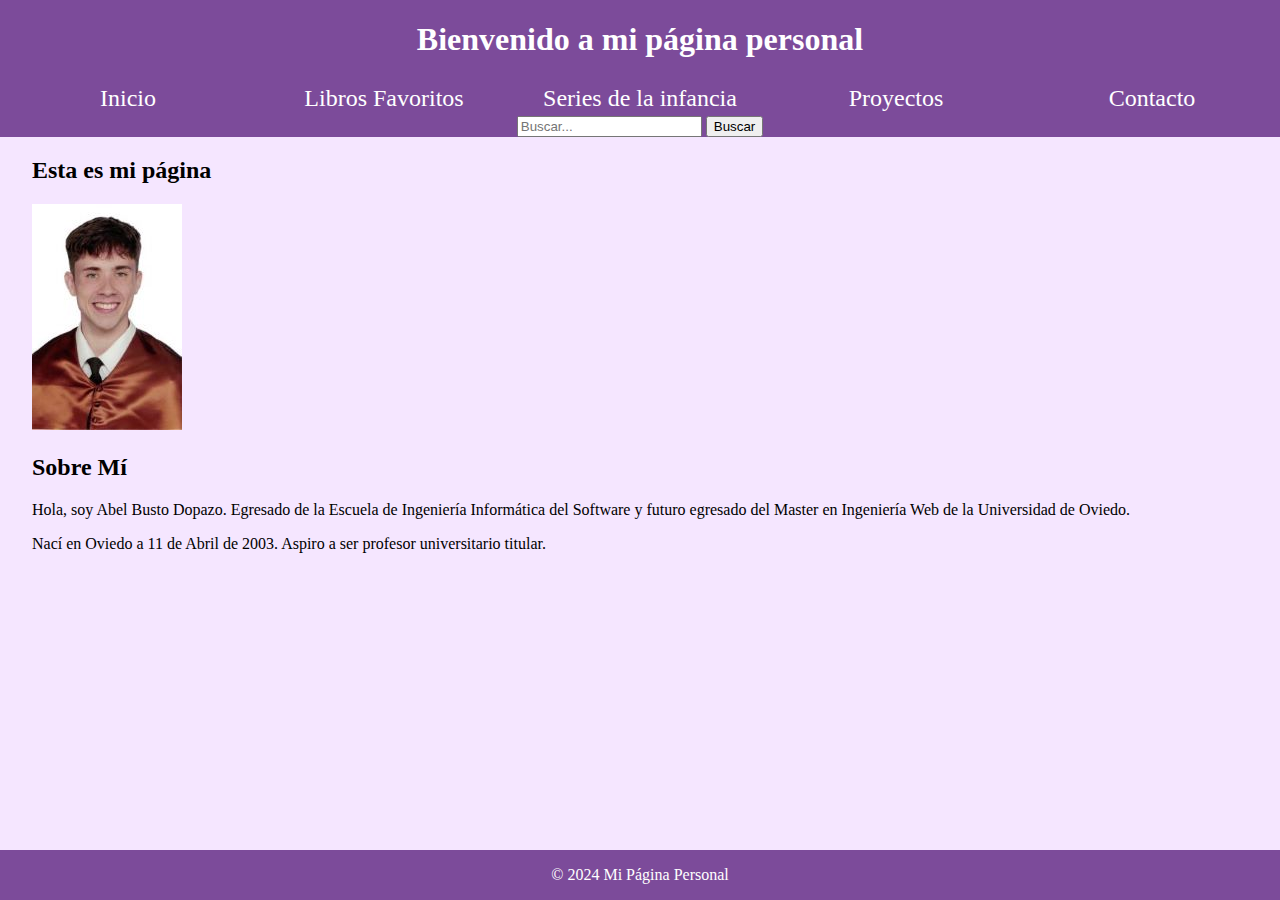
==== index.html @ 3af9fd6a "Add files via upload" ====
<!DOCTYPE html>
<html lang="es">

<head>
    <meta charset="UTF-8">
    <meta name="viewport" content="width=device-width, initial-scale=1.0">
    <meta name="name" content="Abel Busto Dopazo" />
    <meta name="description"
        content="Página personal del alumno Abel Busto Dopazo del Master de Ingeniería Web de la Universidad de Oviedo" />
    <meta name="keywords" content="proyectos,fax" />
    <title>Mi Página Personal</title>
    <link rel="stylesheet" href="./css/main.css">
    <!-- Hotjar Tracking Code for Sitio 5198346 (falta el nombre) -->
    <script>
        (function (h, o, t, j, a, r) {
            h.hj = h.hj || function () { (h.hj.q = h.hj.q || []).push(arguments) };
            h._hjSettings = { hjid: 5198346, hjsv: 6 };
            a = o.getElementsByTagName('head')[0];
            r = o.createElement('script'); r.async = 1;
            r.src = t + h._hjSettings.hjid + j + h._hjSettings.hjsv;
            a.appendChild(r);
        })(window, document, 'https://static.hotjar.com/c/hotjar-', '.js?sv=');
    </script>
    <script src="https://code.jquery.com/jquery-3.6.0.min.js"></script>
    <script src="js/index.js"></script>
</head>

<body>
    <header>
        <h1>Bienvenido a mi página personal</h1>
        <nav>
            <a href="index.html">Inicio</a>
            <a href="books.html">Libros Favoritos</a>
            <a href="series.html">Series de la infancia</a>
            <a href="proyectos.html">Proyectos</a>
            <a href="contacto.html">Contacto</a>
        </nav>
        <form id="searchForm" onsubmit="handleSearch(event)">
            <input type="text" id="searchInput" placeholder="Buscar..." required>
            <button type="submit">Buscar</button>
        </form>
    </header>
    <main>
        <h2>Esta es mi página</h2>
        <image src="images/yo.jpg">
            <h2>Sobre Mí</h2>
            <p>
                Hola, soy Abel Busto Dopazo. Egresado de la Escuela de Ingeniería Informática del Software y futuro
                egresado del Master en Ingeniería Web de la Universidad de Oviedo.
            </p>
            <p>
                Nací en Oviedo a 11 de Abril de 2003. Aspiro a ser profesor universitario titular.
            </p>
    </main>
    <footer>
        <p>&copy; 2024 Mi Página Personal</p>
    </footer>
</body>

</html>
---- css/main.css ----
img {
    width: auto;
    height: auto;
}

html,
body {
    height: 100%;
    margin: 0;
    display: flex;
    flex-direction: column;
    background-color: #f5e6ff;
}

header,
footer {
    background-color: #7C4B9A;
}

header {
    display: flex;
    flex-direction: column;
    align-items: center;
    justify-content: center;
    height: fit-content;
}

h1,
nav,
nav a,
footer {
    color: white;
}

nav {
    display: flex;
    flex-direction: row;
    width: 100%;
    height: 100%;
    justify-content: space-between;
    font-size: 1.5em;
}

nav a {
    flex: 1;
    display: flex;
    align-items: center;
    justify-content: center;
    text-align: center;
    text-decoration: none;
    padding: 0.2em;
}

nav a:hover {
    background-color: white;
    color: purple;
}

footer {
    display: flex;
    align-items: center;
    justify-content: center;
    width: 100%;
    position: fixed;
    bottom: 0;
}

main {
    margin: 0em 2em 0em;
}

p {
    text-align: justify;
}

form.input {
    width: 20em;
}
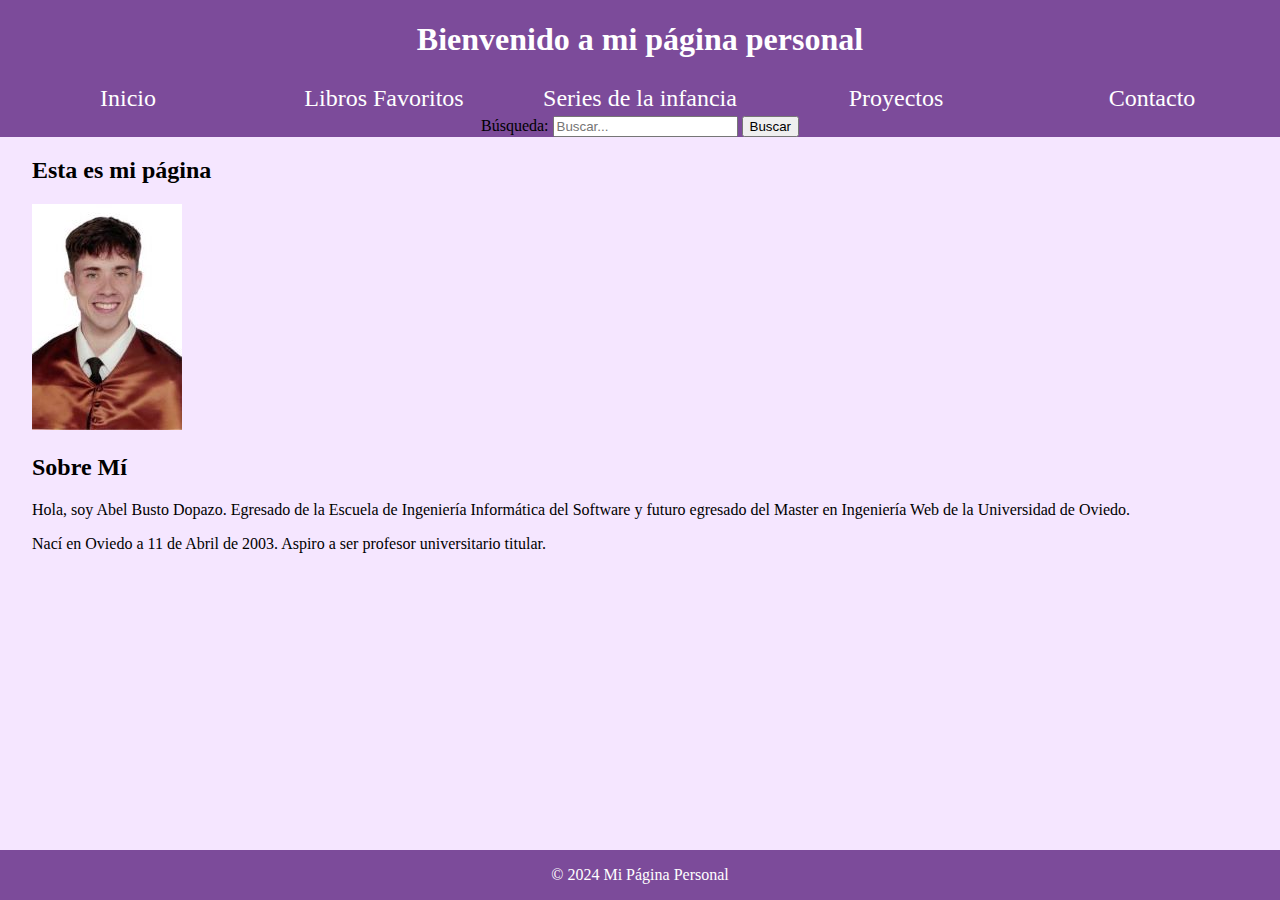
==== commit 4828c37d: "fdg" ====
--- a/index.html
+++ b/index.html
@@ -36,13 +36,14 @@
             <a href="contacto.html">Contacto</a>
         </nav>
         <form id="searchForm" onsubmit="handleSearch(event)">
+            <label for="searchInput">Búsqueda:</label>
             <input type="text" id="searchInput" placeholder="Buscar..." required>
             <button type="submit">Buscar</button>
         </form>
     </header>
     <main>
         <h2>Esta es mi página</h2>
-        <image src="images/yo.jpg">
+        <image src="images/yo.jpg" alt="Una imagen de mi carita bonita">
             <h2>Sobre Mí</h2>
             <p>
                 Hola, soy Abel Busto Dopazo. Egresado de la Escuela de Ingeniería Informática del Software y futuro
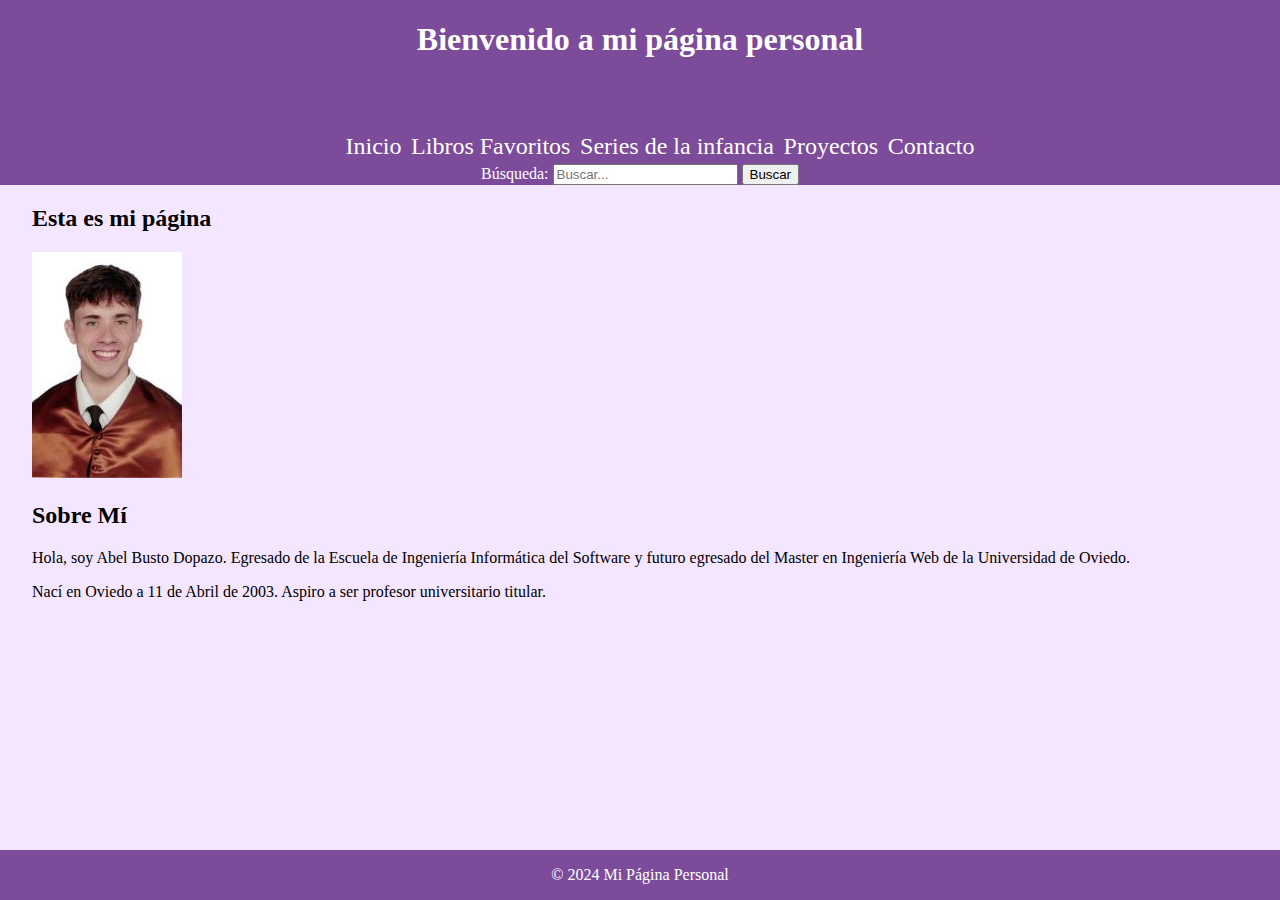
==== commit e42af083: "sdfsd" ====
--- a/index.html
+++ b/index.html
@@ -8,7 +8,7 @@
     <meta name="description"
         content="Página personal del alumno Abel Busto Dopazo del Master de Ingeniería Web de la Universidad de Oviedo" />
     <meta name="keywords" content="proyectos,fax" />
-    <title>Mi Página Personal</title>
+    <title>Mi página personal          </title>
     <link rel="stylesheet" href="./css/main.css">
     <!-- Hotjar Tracking Code for Sitio 5198346 (falta el nombre) -->
     <script>
@@ -29,11 +29,13 @@
     <header>
         <h1>Bienvenido a mi página personal</h1>
         <nav>
-            <a href="index.html">Inicio</a>
-            <a href="books.html">Libros Favoritos</a>
-            <a href="series.html">Series de la infancia</a>
-            <a href="proyectos.html">Proyectos</a>
-            <a href="contacto.html">Contacto</a>
+            <ul>
+                <li><a href="index.html">Inicio</a></li>
+                <li><a href="books.html">Libros Favoritos</a></li>
+                <li><a href="series.html">Series de la infancia</a></li>
+                <li><a href="proyectos.html">Proyectos</a></li>
+                <li><a href="contacto.html">Contacto</a></li>
+            </ul>
         </nav>
         <form id="searchForm" onsubmit="handleSearch(event)">
             <label for="searchInput">Búsqueda:</label>
--- a/css/main.css
+++ b/css/main.css
@@ -18,6 +18,7 @@
 }
 
 header {
+    color: white;
     display: flex;
     flex-direction: column;
     align-items: center;
@@ -69,10 +70,20 @@
     margin: 0em 2em 0em;
 }
 
-p {
-    text-align: justify;
+form.input {
+    width: 20em;
 }
 
-form.input {
-    width: 20em;
-}+ul {
+    list-style-type: none;              
+    display: flex;        
+    width: 100%;
+    height: 100%;
+    align-items: center;
+    justify-content: center; 
+  }
+
+  ul li {
+   
+    text-align: center;  
+  }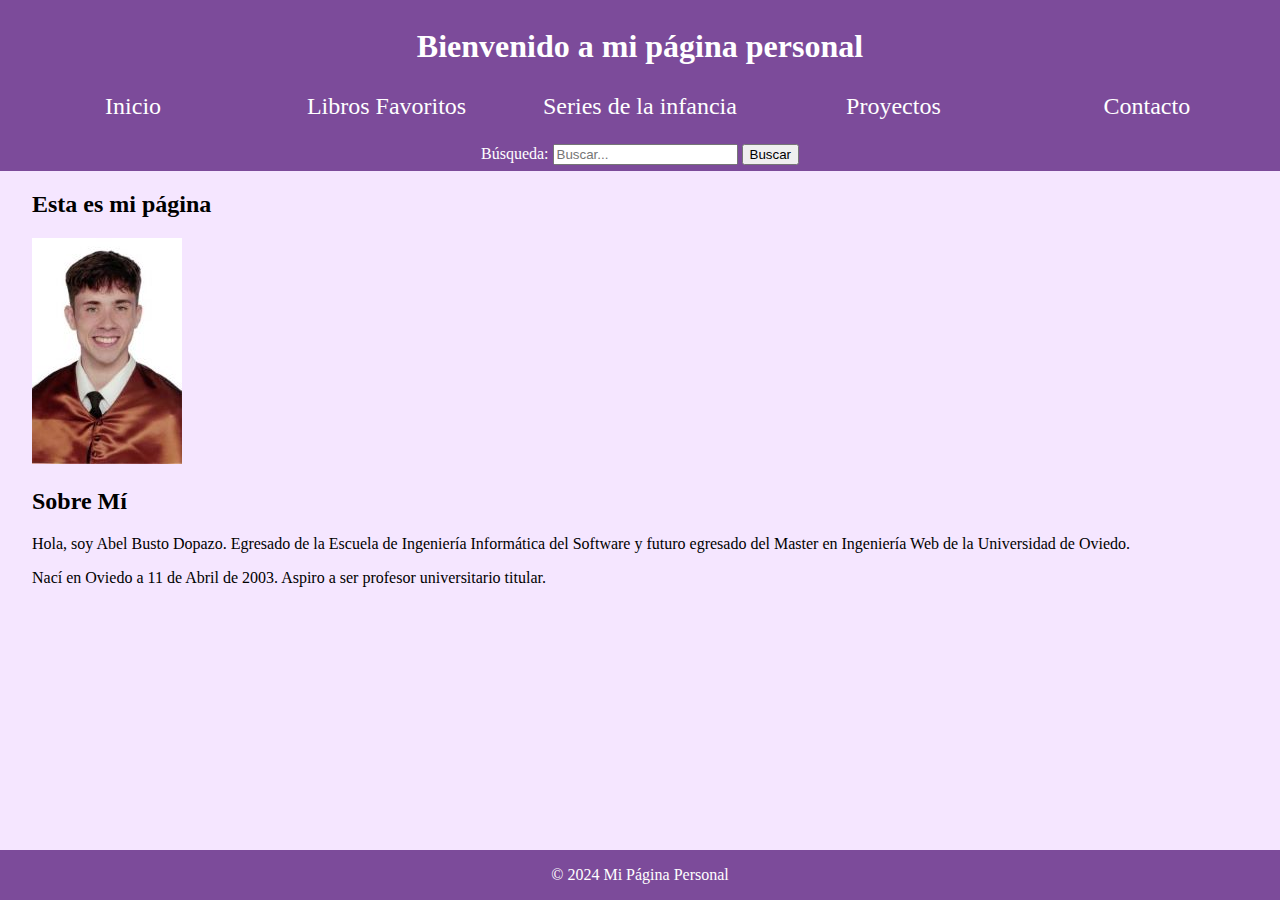
==== commit c936d5b5: "Add files via upload" ====
--- a/index.html
+++ b/index.html
@@ -29,13 +29,11 @@
     <header>
         <h1>Bienvenido a mi página personal</h1>
         <nav>
-            <ul>
-                <li><a href="index.html">Inicio</a></li>
-                <li><a href="books.html">Libros Favoritos</a></li>
-                <li><a href="series.html">Series de la infancia</a></li>
-                <li><a href="proyectos.html">Proyectos</a></li>
-                <li><a href="contacto.html">Contacto</a></li>
-            </ul>
+            <a href="index.html">Inicio</a>
+            <a href="books.html">Libros Favoritos</a>
+            <a href="series.html">Series de la infancia</a>
+            <a href="proyectos.html">Proyectos</a>
+            <a href="contacto.html">Contacto</a>
         </nav>
         <form id="searchForm" onsubmit="handleSearch(event)">
             <label for="searchInput">Búsqueda:</label>
--- a/css/main.css
+++ b/css/main.css
@@ -1,8 +1,3 @@
-img {
-    width: auto;
-    height: auto;
-}
-
 html,
 body {
     height: 100%;
@@ -24,6 +19,7 @@
     align-items: center;
     justify-content: center;
     height: fit-content;
+    padding: 0.4em;
 }
 
 h1,
@@ -35,11 +31,12 @@
 
 nav {
     display: flex;
-    flex-direction: row;
+    flex-direction: row; 
+    justify-content: space-around; 
     width: 100%;
     height: 100%;
-    justify-content: space-between;
     font-size: 1.5em;
+    flex-wrap: wrap; 
 }
 
 nav a {
@@ -49,7 +46,7 @@
     justify-content: center;
     text-align: center;
     text-decoration: none;
-    padding: 0.2em;
+    padding: 0.3em;
 }
 
 nav a:hover {
@@ -74,16 +71,7 @@
     width: 20em;
 }
 
-ul {
-    list-style-type: none;              
-    display: flex;        
-    width: 100%;
-    height: 100%;
-    align-items: center;
-    justify-content: center; 
-  }
+form {
+    padding-top: 1em;
+}
 
-  ul li {
-   
-    text-align: center;  
-  }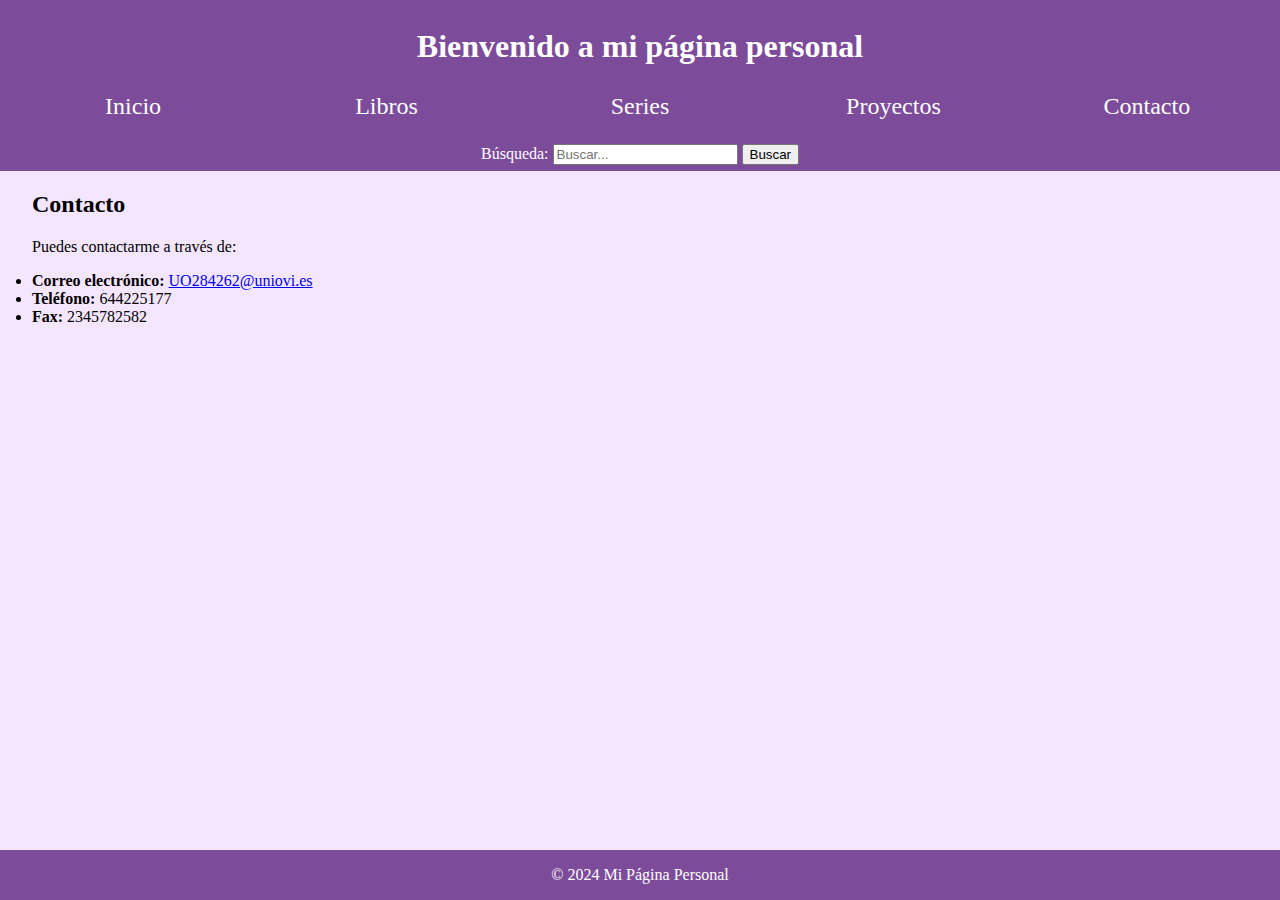
==== commit db9d9f7b: "sdf" ====
--- a/index.html
+++ b/index.html
@@ -8,19 +8,8 @@
     <meta name="description"
         content="Página personal del alumno Abel Busto Dopazo del Master de Ingeniería Web de la Universidad de Oviedo" />
     <meta name="keywords" content="proyectos,fax" />
-    <title>Mi página personal          </title>
+    <title>Mi Página Personal</title>
     <link rel="stylesheet" href="./css/main.css">
-    <!-- Hotjar Tracking Code for Sitio 5198346 (falta el nombre) -->
-    <script>
-        (function (h, o, t, j, a, r) {
-            h.hj = h.hj || function () { (h.hj.q = h.hj.q || []).push(arguments) };
-            h._hjSettings = { hjid: 5198346, hjsv: 6 };
-            a = o.getElementsByTagName('head')[0];
-            r = o.createElement('script'); r.async = 1;
-            r.src = t + h._hjSettings.hjid + j + h._hjSettings.hjsv;
-            a.appendChild(r);
-        })(window, document, 'https://static.hotjar.com/c/hotjar-', '.js?sv=');
-    </script>
     <script src="https://code.jquery.com/jquery-3.6.0.min.js"></script>
     <script src="js/index.js"></script>
 </head>
@@ -30,8 +19,8 @@
         <h1>Bienvenido a mi página personal</h1>
         <nav>
             <a href="index.html">Inicio</a>
-            <a href="books.html">Libros Favoritos</a>
-            <a href="series.html">Series de la infancia</a>
+            <a href="books.html">Libros</a>
+            <a href="series.html">Series</a>
             <a href="proyectos.html">Proyectos</a>
             <a href="contacto.html">Contacto</a>
         </nav>
@@ -42,16 +31,12 @@
         </form>
     </header>
     <main>
-        <h2>Esta es mi página</h2>
-        <image src="images/yo.jpg" alt="Una imagen de mi carita bonita">
-            <h2>Sobre Mí</h2>
-            <p>
-                Hola, soy Abel Busto Dopazo. Egresado de la Escuela de Ingeniería Informática del Software y futuro
-                egresado del Master en Ingeniería Web de la Universidad de Oviedo.
-            </p>
-            <p>
-                Nací en Oviedo a 11 de Abril de 2003. Aspiro a ser profesor universitario titular.
-            </p>
+        <h2>Contacto</h2>
+        <p>Puedes contactarme a través de:
+            <li><strong>Correo electrónico:</strong> <a href="UO284262@uniovi.es">UO284262@uniovi.es</a></li>
+            <li><strong>Teléfono:</strong> 644225177</li>
+            <li><strong>Fax:</strong> 2345782582</li>
+        </p>
     </main>
     <footer>
         <p>&copy; 2024 Mi Página Personal</p>
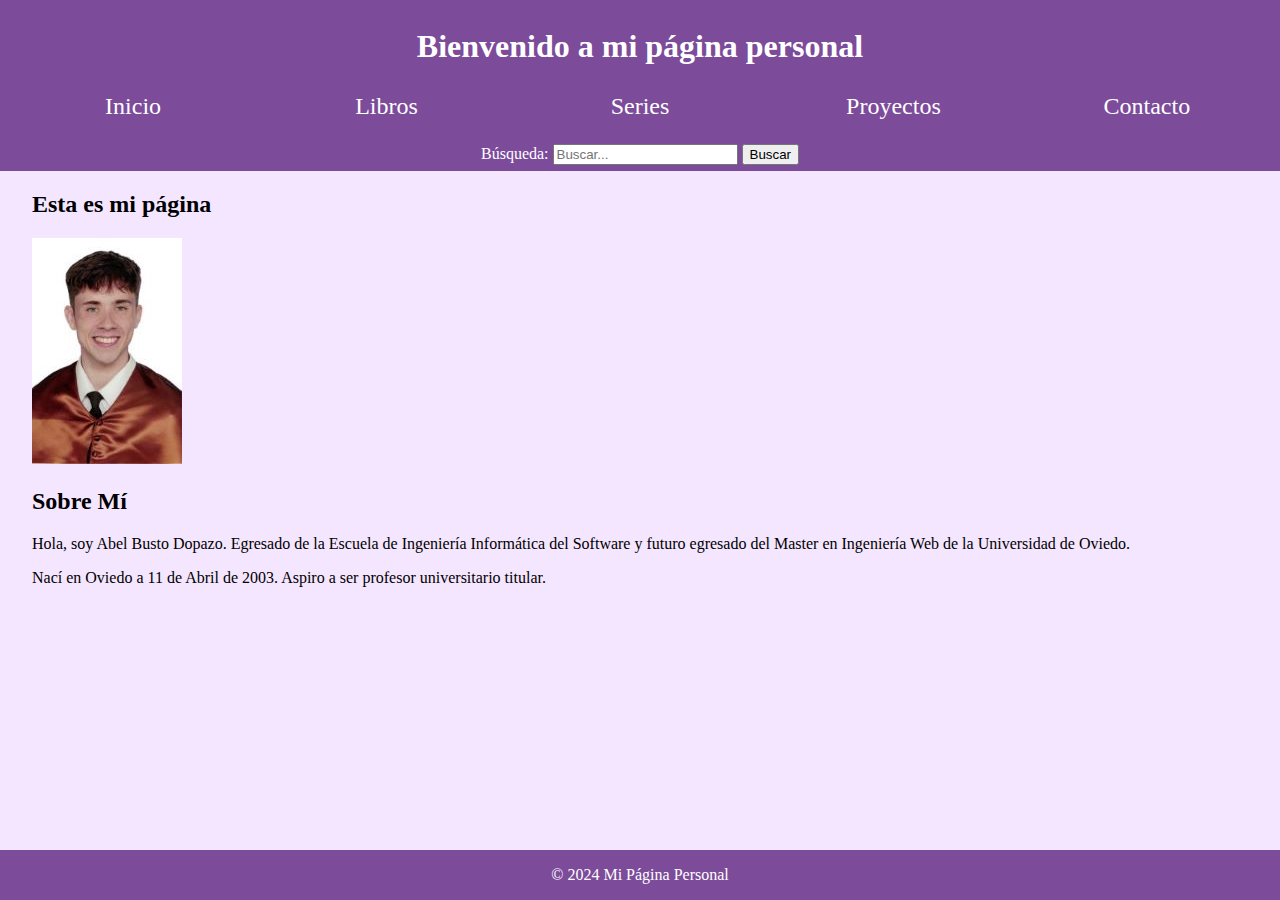
==== commit 6d3c429e: "sd" ====
--- a/index.html
+++ b/index.html
@@ -8,8 +8,19 @@
     <meta name="description"
         content="Página personal del alumno Abel Busto Dopazo del Master de Ingeniería Web de la Universidad de Oviedo" />
     <meta name="keywords" content="proyectos,fax" />
-    <title>Mi Página Personal</title>
+    <title>Mi página personal </title>
     <link rel="stylesheet" href="./css/main.css">
+    <!-- Hotjar Tracking Code for Sitio 5198346 (falta el nombre) -->
+    <script>
+        (function (h, o, t, j, a, r) {
+            h.hj = h.hj || function () { (h.hj.q = h.hj.q || []).push(arguments) };
+            h._hjSettings = { hjid: 5198346, hjsv: 6 };
+            a = o.getElementsByTagName('head')[0];
+            r = o.createElement('script'); r.async = 1;
+            r.src = t + h._hjSettings.hjid + j + h._hjSettings.hjsv;
+            a.appendChild(r);
+        })(window, document, 'https://static.hotjar.com/c/hotjar-', '.js?sv=');
+    </script>
     <script src="https://code.jquery.com/jquery-3.6.0.min.js"></script>
     <script src="js/index.js"></script>
 </head>
@@ -31,12 +42,16 @@
         </form>
     </header>
     <main>
-        <h2>Contacto</h2>
-        <p>Puedes contactarme a través de:
-            <li><strong>Correo electrónico:</strong> <a href="UO284262@uniovi.es">UO284262@uniovi.es</a></li>
-            <li><strong>Teléfono:</strong> 644225177</li>
-            <li><strong>Fax:</strong> 2345782582</li>
-        </p>
+        <h2>Esta es mi página</h2>
+        <image src="images/yo.jpg" alt="Una imagen de mi carita bonita">
+            <h2>Sobre Mí</h2>
+            <p>
+                Hola, soy Abel Busto Dopazo. Egresado de la Escuela de Ingeniería Informática del Software y futuro
+                egresado del Master en Ingeniería Web de la Universidad de Oviedo.
+            </p>
+            <p>
+                Nací en Oviedo a 11 de Abril de 2003. Aspiro a ser profesor universitario titular.
+            </p>
     </main>
     <footer>
         <p>&copy; 2024 Mi Página Personal</p>
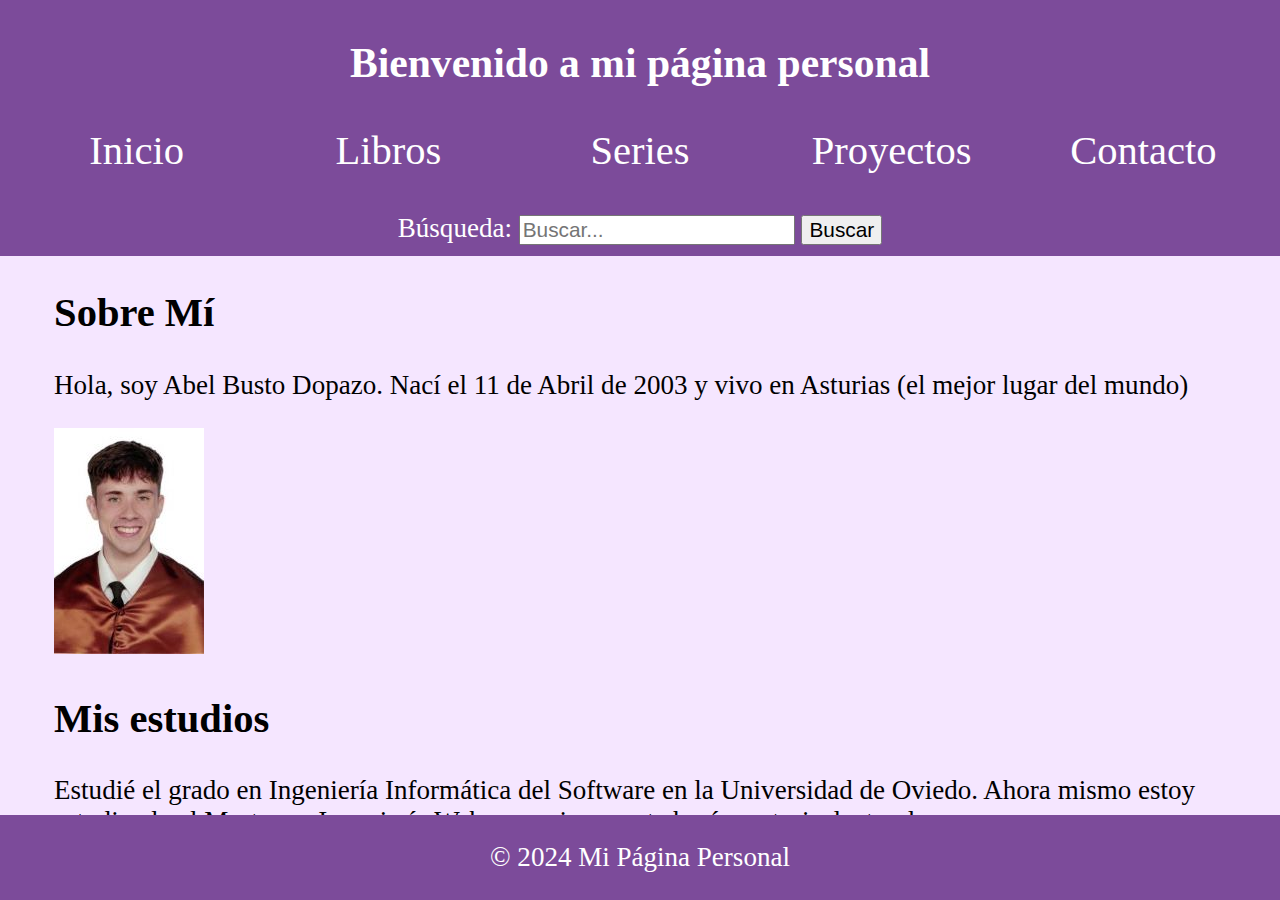
==== commit e2d364af: "sdf" ====
--- a/index.html
+++ b/index.html
@@ -42,16 +42,16 @@
         </form>
     </header>
     <main>
-        <h2>Esta es mi página</h2>
-        <image src="images/yo.jpg" alt="Una imagen de mi carita bonita">
-            <h2>Sobre Mí</h2>
-            <p>
-                Hola, soy Abel Busto Dopazo. Egresado de la Escuela de Ingeniería Informática del Software y futuro
-                egresado del Master en Ingeniería Web de la Universidad de Oviedo.
-            </p>
-            <p>
-                Nací en Oviedo a 11 de Abril de 2003. Aspiro a ser profesor universitario titular.
-            </p>
+        <h2>Sobre Mí</h2>
+        <p>
+            Hola, soy Abel Busto Dopazo. Nací el 11 de Abril de 2003 y vivo en Asturias (el mejor lugar del mundo)
+        </p>
+        <image src="images/yo.jpg" alt="Una imagen de mi carita bonita"></image>
+        <h2>Mis estudios</h2>
+        <p>
+            Estudié el grado en Ingeniería Informática del Software en la Universidad de Oviedo.
+            Ahora mismo estoy estudiando el Master en Ingeniería Web y proximamente haré una tesis doctoral.
+        </p>
     </main>
     <footer>
         <p>&copy; 2024 Mi Página Personal</p>
--- a/css/main.css
+++ b/css/main.css
@@ -5,6 +5,7 @@
     display: flex;
     flex-direction: column;
     background-color: #f5e6ff;
+    font-size: 1.3rem;
 }
 
 header,
@@ -22,6 +23,10 @@
     padding: 0.4em;
 }
 
+h1 {
+    font-size: 2rem;
+}
+
 h1,
 nav,
 nav a,
@@ -31,12 +36,12 @@
 
 nav {
     display: flex;
-    flex-direction: row; 
-    justify-content: space-around; 
+    flex-direction: row;
+    justify-content: space-around;
     width: 100%;
     height: 100%;
     font-size: 1.5em;
-    flex-wrap: wrap; 
+    flex-wrap: wrap;
 }
 
 nav a {
@@ -75,3 +80,7 @@
     padding-top: 1em;
 }
 
+input,
+button {
+    font-size: 1rem;
+}